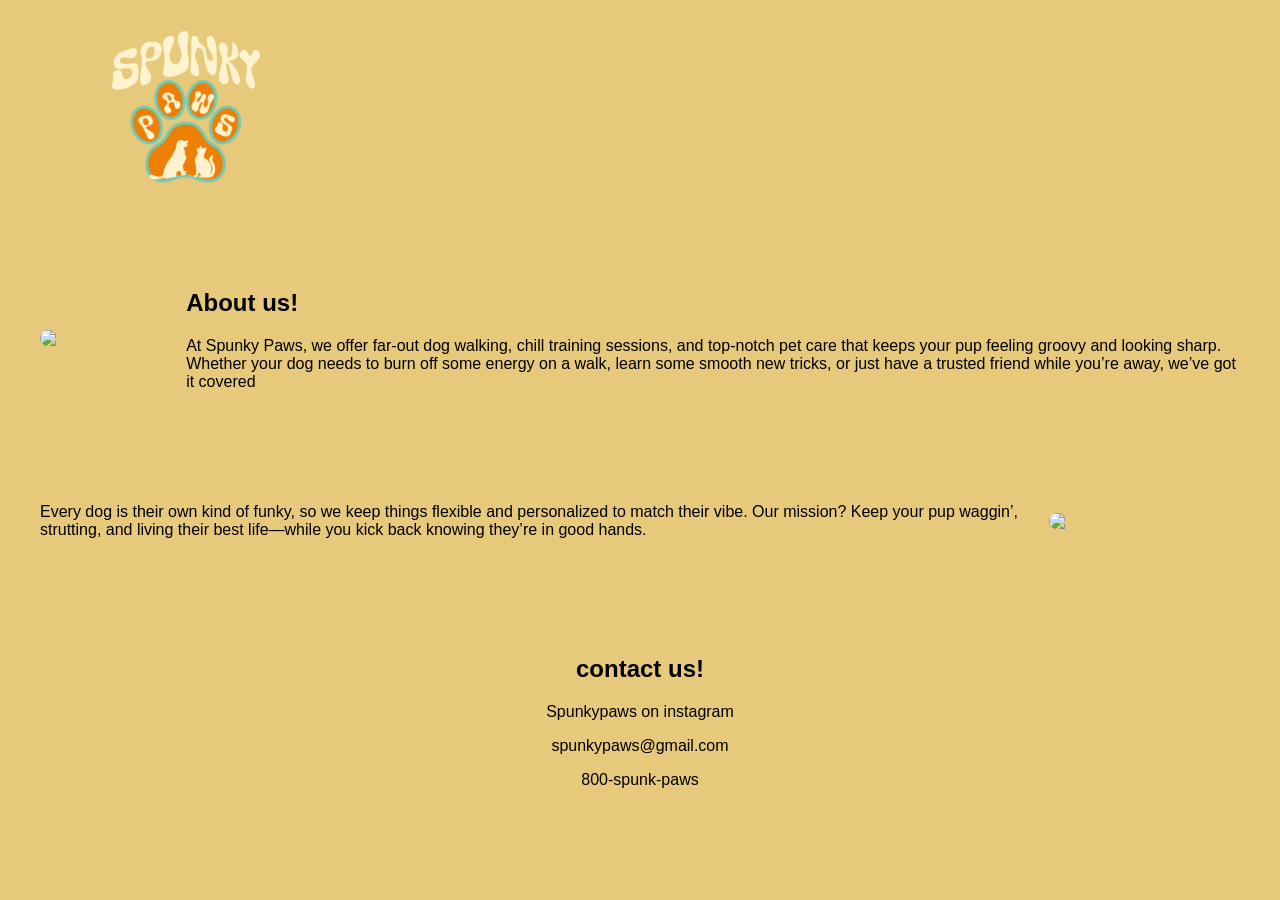
==== about.html @ 0edff12a "Add files via upload" ====
<!DOCTYPE html>
<html>
<head>
    <title>About Spunky Paws</title>
    <link rel="stylesheet" href="style.css">
</head>

<body>

<header>
   <img src="spunkyPawsLogo.png" width="400px">
</header>

<section class="about">
    <img src="person-dog.jpg">
    <div>
        <h2>
			About us!</h2>
        <p>
            At Spunky Paws, we offer far-out dog walking, chill training sessions, and top-notch pet care that keeps your pup feeling groovy and looking sharp. Whether your dog needs to burn off some energy on a walk, learn some smooth new tricks, or just have a trusted friend while you’re away, we’ve got it covered
        </p>
    </div>
</section>

<section class="extra">
    <p>
        Every dog is their own kind of funky, so we keep things flexible and personalized to match their vibe. Our mission? Keep your pup waggin’, strutting, and living their best life—while you kick back knowing they’re in good hands.
    </p>
    <img src="black-dog.jpg">
</section>

<footer>
    <h2>contact us!</h2>
    <p>Spunkypaws on instagram</p>
    <p>spunkypaws@gmail.com</p>
    <p>800-spunk-paws</p>
</footer>

</body>
</html>
---- style.css ----
body {
    margin: 0;
    font-family: Arial, sans-serif;
}

.pet {
    background-image: url("dak.jpg");
    background-size: cover;
    background-position: center;
    height: 450px;
    position: relative;
}



.logo {
    color: white;
    font-size: 35px;
    position: absolute;
    top: 20px;
    left: 20px;
}

.top-buttons {
    position: absolute;
    top: 20px;
    right: 20px;
}

.top-buttons button {
    background-color: #00cfff;
    border: none;
    padding: 12px 20px;
    margin-left: 10px;
    border-radius: 10px;
}

.menu {
    background-color: #ffe192;
    padding: 30px;
    display: flex;
    justify-content: space-around;
}

.menu button {
    background-color: #00cfff;
    border: none;
    padding: 15px 30px;
    border-radius: 10px;
}
body {
    background-color: #e6c97a;
    font-family: Arial;
    margin: 0;
}

.banner {
    width: 100%;
}

.about, .extra {
    display: flex;
    justify-content: space-around;
    align-items: center;
    padding: 40px;
}

.about img, .extra img {
    width: 300px;
    border-radius: 10px;
}

footer {
    text-align: center;
    padding: 40px;
}

.banner {
    width: 100%;
}

.title {
    padding: 30px;
}

.grid {
    display: grid;
    grid-template-columns: repeat(3, 1fr);
    gap: 20px;
    padding: 40px;
}

.card {
    text-align: center;
}

.card img {
    width: 100%;
    border-radius: 15px;
}
.logo {
    position: absolute;
    top: 20px;
    left: 20px;
    font-size: 28px;
    font-weight: bold;
    color: #f9a825;
}

.container {
    display: flex;
    justify-content: space-between;
    align-items: flex-start;
    padding: 40px;
}

.image-box img {
    width: 350px;
    border: 4px solid #7b4cff;
    border-radius: 4px;
}

.right {
    width: 350px;
}

.right h2 {
    text-align: center;
    margin-bottom: 15px;
    font-size: 26px;
}

.form-card {
    background-color: #0c3b2e;
    padding: 20px;
    border-radius: 10px;
    color: #fff;
}

.form-card h3 {
    margin-top: 0;
    color: #f6c65b;
}

.form-group {
    margin-bottom: 12px;
}

.form-group label {
    display: block;
    font-size: 12px;
    margin-bottom: 5px;
}

.form-group input,
.form-group textarea {
    width: 100%;
    padding: 8px;
    border-radius: 6px;
    border: none;
    outline: none;
}

textarea {
    resize: none;
    height: 70px;
}


.btn {
    width: 100%;
    padding: 10px;
    border: none;
    border-radius: 20px;
    background-color: #f6c65b;
    cursor: pointer;
    font-weight: bold;
}

.small-text {
    font-size: 10px;
    text-align: center;
    margin-top: 8px;
    opacity: 0.7;
}

.bottom {
    text-align: center;
    margin-top: 40px;
}

.bottom h1 {
    font-size: 32px;
    margin-bottom: 10px;
}

.bottom p {
    font-size: 16px;
}
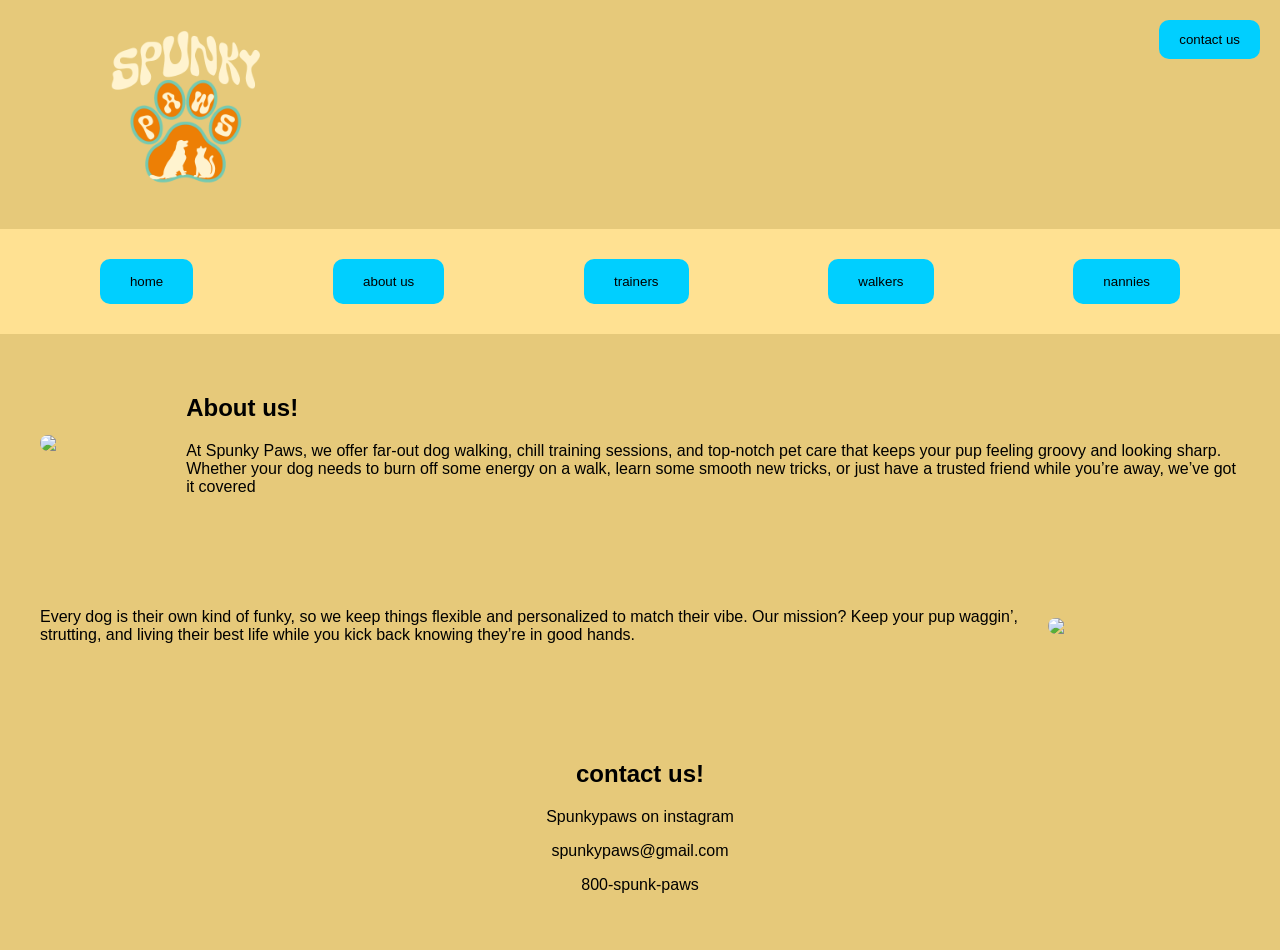
==== commit c6054876: "Update about.html" ====
--- a/about.html
+++ b/about.html
@@ -8,11 +8,26 @@
 <body>
 
 <header>
-   <img src="spunkyPawsLogo.png" width="400px">
+  <div class="pet2">
+    <h1 class="logo"></h1>
+	<img src="spunkyPawsLogo.png" alt="" width="400px">
+
+    <div class="top-buttons">
+		 <a href="./contact.html"><button>contact us </button></a>
+     
+    </div>
+  </div>
 </header>
+	<div class="menu">
+	<a href="./index.html"> <button>home</button></a>
+    <a href="./about.html"> <button>about us</button></a>
+    <a href="./trainers.html"> <button>trainers</button></a>
+    <a href="./walkers.html"> <button>walkers</button></a>
+	<a href="./nannies.html"> <button>nannies</button></a>
+</div>
 
 <section class="about">
-    <img src="person-dog.jpg">
+    <img src="https://img1.wsimg.com/isteam/stock/nbl5KlA/:/cr=t:0%25,l:0%25,w:100%25,h:100%25/rs=w:1280">
     <div>
         <h2>
 			About us!</h2>
@@ -24,9 +39,9 @@
 
 <section class="extra">
     <p>
-        Every dog is their own kind of funky, so we keep things flexible and personalized to match their vibe. Our mission? Keep your pup waggin’, strutting, and living their best life—while you kick back knowing they’re in good hands.
+        Every dog is their own kind of funky, so we keep things flexible and personalized to match their vibe. Our mission? Keep your pup waggin’, strutting, and living their best life while you kick back knowing they’re in good hands.
     </p>
-    <img src="black-dog.jpg">
+    <img src="https://preview.redd.it/shes-my-golden-retriever-shes-in-colombia-and-im-in-the-v0-lhcjxk04xnqf1.jpg?width=640&crop=smart&auto=webp&s=78bec135e36ae86ff0a88d6f7ece89e96d0c4a9f">
 </section>
 
 <footer>
@@ -38,3 +53,4 @@
 
 </body>
 </html>
+
